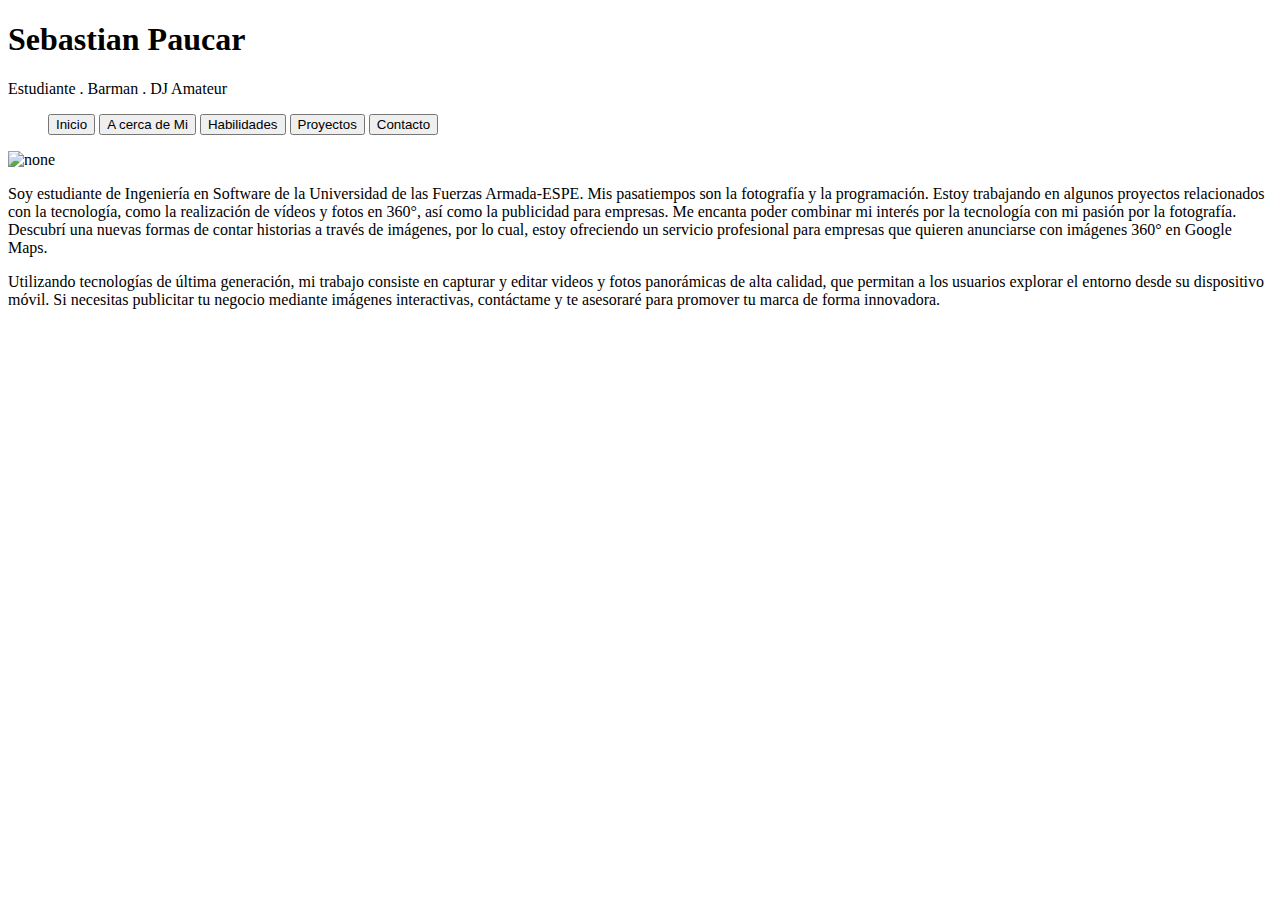
==== php/body.html @ ceca37b4 "Se arreglo el proyecto" ====
<!doctype html>
<html>
<head>
<meta charset="utf-8">
<title>Desing | Sobre mi...</title>
<meta name="description" content="Portafolio virtual de diseño grafico y multimedia">
<meta name="viewport" content="width=device-width, initial-scale=1.0">
<link rel="icon" href="img/icons8-magic-others-16.png" type="imagen/png">
<link rel="stylesheet" href="css/header.css" type="text/css">
<link rel="stylesheet" href="css/body.css" type="text/css">
</head>

<body>
<h1>Sebastian Paucar</h1>
<p class="aptitides">Estudiante . Barman . DJ Amateur</p>
<nav class="box">
      <ul class="content" id="miLista">
            <button type="button" id="boton1">Inicio</button>
            <button type="button" id="boton2">A cerca de Mi</button>
            <button type="button" id="boton3">Habilidades</button>
            <button type="button" id="boton4">Proyectos</button>
            <button type="button" id="boton5">Contacto</button>
      </ul>
</nav>
<div class="cuerpo">
      <div class="box-1"> <img id="perfil" src="img/Image_.png" alt="none"> </div>
      <div class="box-2">
            <div class="text">
                  <p>Soy estudiante de Ingeniería en Software de la Universidad de las Fuerzas Armada-ESPE. Mis pasatiempos son la fotografía y la programación.
                        Estoy trabajando en algunos proyectos relacionados con la tecnología, como la realización de vídeos y fotos en 360°, así como la publicidad para empresas. Me encanta poder combinar mi interés por la tecnología con mi pasión por la fotografía.
                        Descubrí una nuevas formas de contar historias a través de imágenes, por lo cual, estoy ofreciendo un servicio profesional para empresas que quieren anunciarse con imágenes 360° en Google Maps. </p>
                  <p> Utilizando tecnologías de última generación, mi trabajo consiste en capturar y editar videos y fotos panorámicas de alta calidad, que permitan a los usuarios explorar el entorno desde su dispositivo móvil. Si necesitas publicitar tu negocio mediante imágenes interactivas, contáctame y te asesoraré para promover tu marca de forma innovadora.</p>
            </div>
      </div>
</div>
</body>
<script src="js/header.js"></script>
</html>
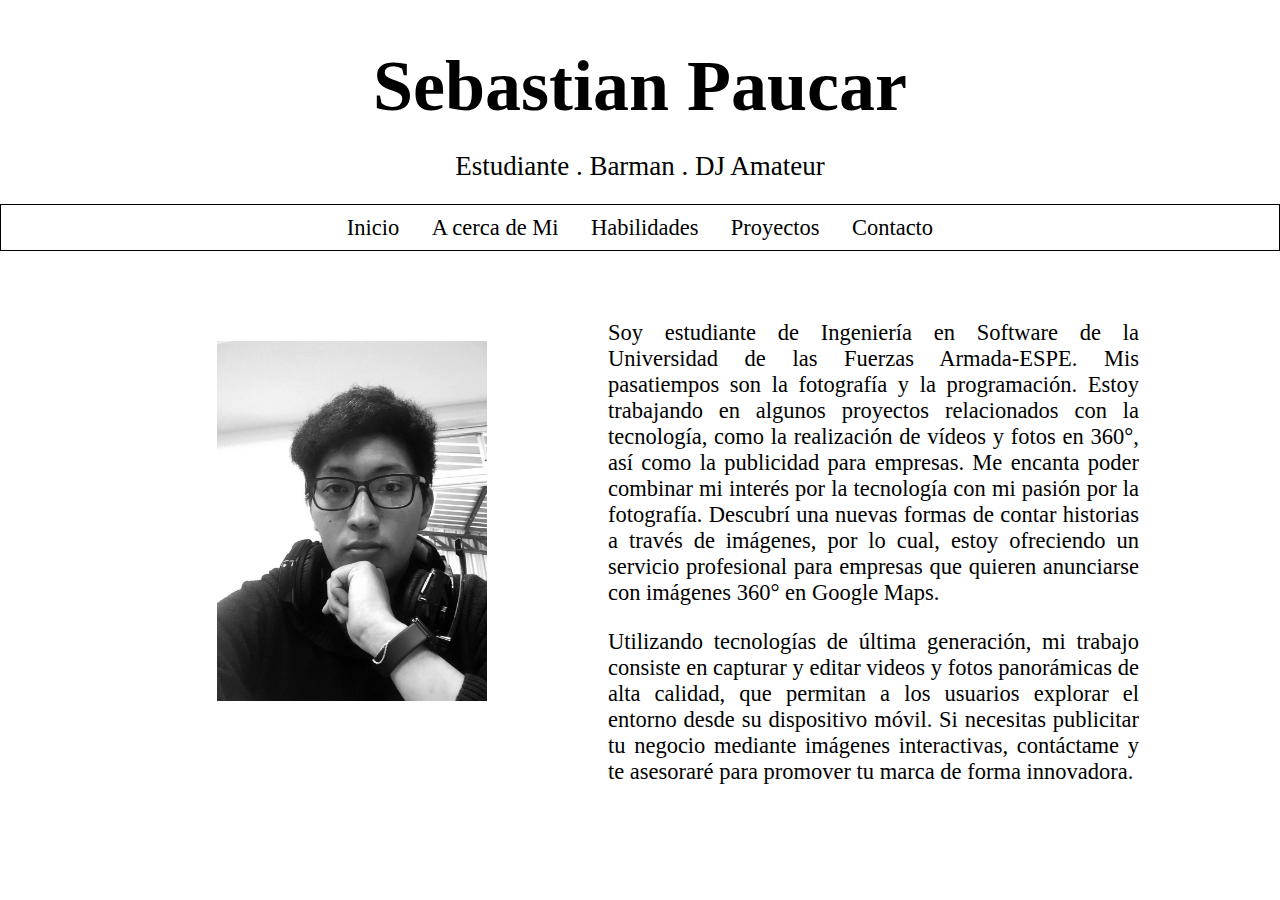
==== commit 62c038b8: "Arreglo de Funcionalidad" ====
--- a/php/body.html
+++ b/php/body.html
@@ -5,9 +5,9 @@
 <title>Desing | Sobre mi...</title>
 <meta name="description" content="Portafolio virtual de diseño grafico y multimedia">
 <meta name="viewport" content="width=device-width, initial-scale=1.0">
-<link rel="icon" href="img/icons8-magic-others-16.png" type="imagen/png">
-<link rel="stylesheet" href="css/header.css" type="text/css">
-<link rel="stylesheet" href="css/body.css" type="text/css">
+<link rel="icon" href="../img/icons8-magic-others-16.png" type="imagen/png">
+<link rel="stylesheet" href="../css/header.css" type="text/css">
+<link rel="stylesheet" href="../css/body.css" type="text/css">
 </head>
 
 <body>
@@ -23,7 +23,7 @@
       </ul>
 </nav>
 <div class="cuerpo">
-      <div class="box-1"> <img id="perfil" src="img/Image_.png" alt="none"> </div>
+      <div class="box-1"> <img id="perfil" src="../img/Image_.png" alt="none"> </div>
       <div class="box-2">
             <div class="text">
                   <p>Soy estudiante de Ingeniería en Software de la Universidad de las Fuerzas Armada-ESPE. Mis pasatiempos son la fotografía y la programación.
@@ -34,5 +34,5 @@
       </div>
 </div>
 </body>
-<script src="js/header.js"></script>
+<script src="../js/nav.js"></script>
 </html>--- a/css/header.css
+++ b/css/header.css
@@ -0,0 +1,107 @@
+@charset "utf-8";
+body {
+      margin: 0;
+      padding: 0;
+      border: 0;
+      background: #FFFFFF;
+      font-family: Cambria, "Hoefler Text", "Liberation Serif", Times, "Times New Roman", "serif";
+      transition: background-color 0.5s ease;
+}
+iframe {
+      overflow: hidden;
+      width: 100% !important;
+      height: auto;
+   
+}
+.bodyhead{
+   
+}
+.box {
+      border: 0.2vh solid #000000;
+      display: flex;
+      justify-content: center; /* Centra horizontalmente */
+      align-items: center; /* Centra verticalmente */
+      height: 5vh; /* Ajusta la altura según sea necesario */
+      widows: auto;
+}
+.content {
+      font-size: 1.8vh; /* Tamaño de la letra del contenido */
+      list-style: none;
+      padding: 0 0;
+      margin: 0 0;
+      display: flex;
+      justify-content: center;
+}
+a {
+      text-decoration: none;
+      color: inherit;
+}
+#boton1, #boton2, #boton3, #boton4, #boton5 {
+      font-size: 2.5vh;
+      font-family: Cambria, "Hoefler Text", "Liberation Serif", Times, "Times New Roman", "serif";
+      background-color: transparent;
+      margin: 0vh 0vh;
+      padding: 0.5vh 1.8vh;
+      border: none;
+      text-decoration: none;
+      cursor: pointer; /* Cambia el cursor al puntero al pasar el mouse */
+      transition: background-color 0.3s; /* Efecto de transición en el cambio de color de fondo */
+      &:hover {
+            background-color: #CDCCCC; /* Color de fondo al pasar el mouse por encima */
+      }
+}
+#botone {
+      color: black;
+      font-size: 2vh;
+      font-family: Cambria, "Hoefler Text", "Liberation Serif", Times, "Times New Roman", "serif";
+      background-color: #A7A5A5;
+      border: none;
+      margin: 0vh 0vh;
+      padding: 0.5vh 1.8vh;
+      text-decoration: none;
+      cursor: pointer; /* Cambia el cursor al puntero al pasar el mouse */
+}
+h1 {
+      font-size: 8vh; /* Tamaño de la letra del h1 */
+      padding-top: 5vh;
+      justify-content: center;
+      text-align: center;
+      align-items: center;
+      margin: 0;
+}
+.aptitides {
+      margin: 0;
+      font-size: 3vh;
+      padding: 2.5vh 0vh;
+      justify-content: center;
+      text-align: center;
+      align-items: center;
+}
+.img {
+      display: flex;
+      align-content: center;
+      justify-content: center;
+      align-items: center;
+      border: 0;
+      margin: 0;
+      padding: 0;
+}
+#fondo {
+      border: 0;
+      margin: 0;
+      padding: 0;
+      width: auto;
+      height: 70vh;
+}
+.des2 {
+      border: 0;
+      margin: 0;
+      padding: 0 0 3vh 0;
+      font-size: 2vh;
+}
+.footer {
+      height: 18vh;
+      justify-content: center;
+      text-align: center;
+      align-items: center;
+}--- a/css/body.css
+++ b/css/body.css
@@ -0,0 +1,43 @@
+@charset "utf-8";
+/* CSS Document */
+.cuerpo {
+      height: 60vh;
+      display: flex;
+      align-content: center;
+      align-items: center;
+      justify-content: center;
+}
+.box-1 {
+      align-content: center;
+      align-items: center;
+      justify-content: center;
+      width: 40%;
+      display: flex;
+}
+.box-2 {
+      overflow:inherit;
+      align-content: center;
+      align-items: center;
+      justify-content: center;
+      margin: 0;
+      border: 0;
+      padding: 5vh 0vh 0vh 0vh;
+      max-height: 100%;
+      width: 45%;
+      display: block;
+}
+.text {
+   overflow: auto;
+      text-align: justify;
+      font-size: 2.5vh;
+      padding: 2vh 5vh 0 0vh;
+      margin: 0;
+      border: 0;
+}
+img {
+      padding: 0;
+      margin: 0;
+      border: 0;
+      max-height: 40vh;
+      max-width: 100%;
+}